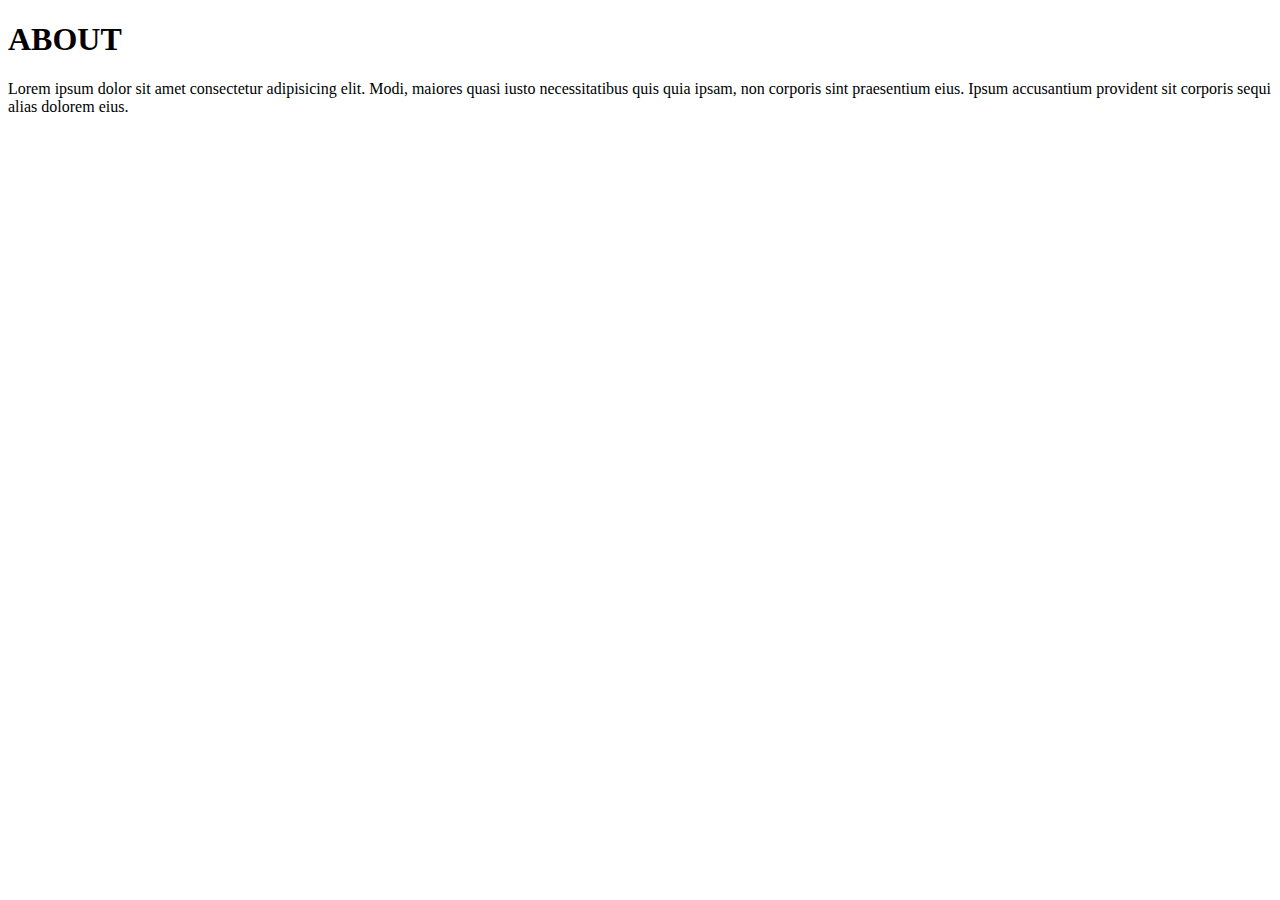
==== about.html @ 5101b160 "Update" ====
<!DOCTYPE html>
<html lang="en">
<head>
    <meta charset="UTF-8">
    <meta name="viewport" content="width=device-width, initial-scale=1.0">
    <title>Document</title>
</head>
<body>
    <h1> ABOUT </h1>
    <p>Lorem ipsum dolor sit amet consectetur adipisicing elit. Modi, maiores quasi iusto necessitatibus quis quia ipsam, non corporis sint praesentium eius. Ipsum accusantium provident sit corporis sequi alias dolorem eius.</p>
</body>
</html>
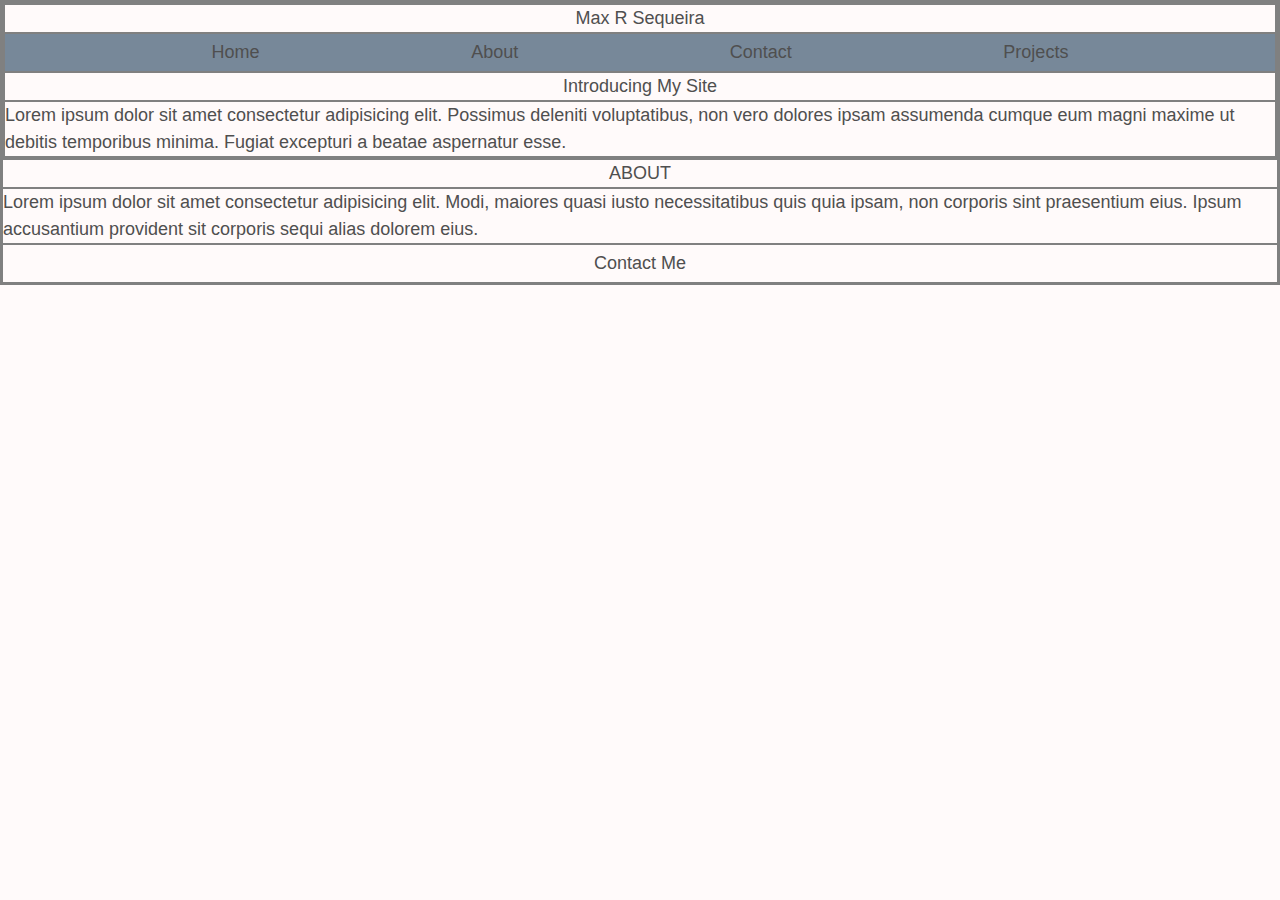
==== commit fe0fe11c: "UPDATE PHEW" ====
--- a/about.html
+++ b/about.html
@@ -1,12 +1,30 @@
 <!DOCTYPE html>
 <html lang="en">
 <head>
+    <link rel="stylesheet" href="style/index.css">
     <meta charset="UTF-8">
     <meta name="viewport" content="width=device-width, initial-scale=1.0">
     <title>Document</title>
 </head>
+<section class="top">
+    <header>
+        <h1>Max R Sequeira</h1>
+        <div class="buttons">
+        <a href="index.html">Home</a>
+        <a href="about.html">About</a>
+        <a href="contact.html">Contact</a>
+        <a href="projects.html">Projects</a>
+        </div>
+        <h2>Introducing My Site</h2>
+        <p>Lorem ipsum dolor sit amet consectetur adipisicing elit. Possimus deleniti voluptatibus, non vero dolores ipsam assumenda cumque eum magni maxime ut debitis temporibus minima. Fugiat excepturi a beatae aspernatur esse.</p>
+    </header>
+</section>
 <body>
     <h1> ABOUT </h1>
     <p>Lorem ipsum dolor sit amet consectetur adipisicing elit. Modi, maiores quasi iusto necessitatibus quis quia ipsam, non corporis sint praesentium eius. Ipsum accusantium provident sit corporis sequi alias dolorem eius.</p>
+    <footer>
+        <a href="#">Contact Me</a>
+    </footer>
 </body>
+
 </html>--- a/style/index.css
+++ b/style/index.css
@@ -0,0 +1,128 @@
+/*MEYERS reset*/
+
+html, body, div, span, applet, object, iframe,
+h1, h2, h3, h4, h5, h6, p, blockquote, pre,
+a, abbr, acronym, address, big, cite, code,
+del, dfn, em, img, ins, kbd, q, s, samp,
+small, strike, strong, sub, sup, tt, var,
+b, u, i, center,
+dl, dt, dd, ol, ul, li,
+fieldset, form, label, legend,
+table, caption, tbody, tfoot, thead, tr, th, td,
+article, aside, canvas, details, embed, 
+figure, figcaption, footer, header, hgroup, 
+menu, nav, output, ruby, section, summary,
+time, mark, audio, video {
+	margin: 0;
+	padding: 0;
+	font-size: 100%;
+	font: inherit;
+	vertical-align: baseline;
+}
+/* HTML5 display-role reset for older browsers */
+article, aside, details, figcaption, figure, 
+footer, header, hgroup, menu, nav, section {
+	display: block;
+}
+ol, ul {
+	list-style: none;
+}
+blockquote, q {
+	quotes: none;
+}
+blockquote:before, blockquote:after,
+q:before, q:after {
+	content: '';
+	content: none;
+}
+table {
+	border-collapse: collapse;
+	border-spacing: 0;
+}
+*{
+    box-sizing: border-box;
+    margin:0;
+    padding:0;
+    max-width:100%;
+    border:1px solid grey;
+}
+/*General Styles*/
+
+html{
+    font-size:62.5%;
+}
+body{
+    font-size:1.8rem;
+    color:#4f4f4f;
+    line-height:1.5;
+    font-family: 'PT Sans', sans-serif;
+    background-color:#FFFAFA;
+}
+h1, h2{
+    text-align:center;
+}
+
+a{
+    text-decoration:none;
+    color:#4f4f4f;
+}
+hover:a{
+    color: red;
+}
+
+/*General Styles*/
+
+.Top{
+    display:flex;
+    justify-content:center;
+    align-items: center;
+}
+
+.buttons{
+    display:flex;
+    justify-content:space-evenly;
+    align-items:stretch;
+    align-content:space-between;
+    height: 20%;
+    background-color: lightslategray;
+}
+
+.UpperMiddle{
+    height: 40vh;
+    background-image: url('https://images.unsplash.com/photo-1610296669228-602fa827fc1f?ixlib=rb-1.2.1&ixid=MnwxMjA3fDB8MHxwaG90by1wYWdlfHx8fGVufDB8fHx8&auto=format&fit=crop&w=668&q=80');
+    background-repeat: no-repeat;
+    background-size: cover;
+    background-position: bottom;
+}
+
+.LowerMiddle{
+    display: flex;
+    align-items: flex-start;
+    justify-content: center;
+}
+
+img{
+    float:left;
+    width: 25%;
+    height: auto;
+    object-fit: cover;
+}
+
+a{
+    padding: 5px;
+    border: 2px black;
+}
+
+footer{
+    display:flex;
+    justify-content:center;
+}
+
+
+
+
+/*PROJECTS PAGE*/
+
+#Projects{
+    background-image: url('https://images.unsplash.com/photo-1610296669228-602fa827fc1f?ixlib=rb-1.2.1&ixid=MnwxMjA3fDB8MHxwaG90by1wYWdlfHx8fGVufDB8fHx8&auto=format&fit=crop&w=668&q=80');
+}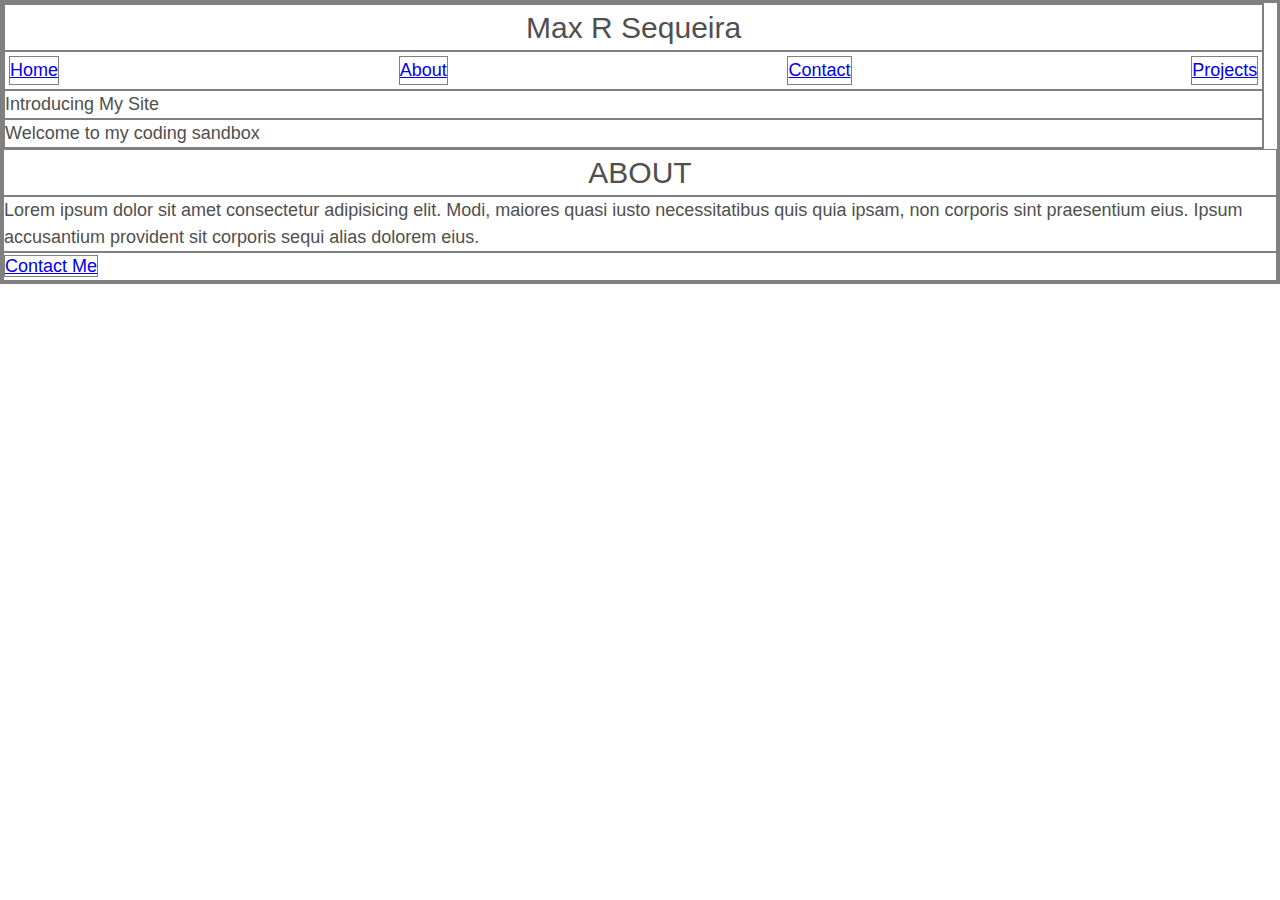
==== commit d38318af: "Doing this week's homework assignment and retouching old assignment. Sending an update to gh" ====
--- a/about.html
+++ b/about.html
@@ -9,22 +9,21 @@
 <section class="top">
     <header>
         <h1>Max R Sequeira</h1>
-        <div class="buttons">
+        <nav>
         <a href="index.html">Home</a>
         <a href="about.html">About</a>
         <a href="contact.html">Contact</a>
         <a href="projects.html">Projects</a>
-        </div>
+        </nav>
         <h2>Introducing My Site</h2>
-        <p>Lorem ipsum dolor sit amet consectetur adipisicing elit. Possimus deleniti voluptatibus, non vero dolores ipsam assumenda cumque eum magni maxime ut debitis temporibus minima. Fugiat excepturi a beatae aspernatur esse.</p>
-    </header>
-</section>
+      <p>Welcome to my coding sandbox</p>
+</header>
 <body>
     <h1> ABOUT </h1>
     <p>Lorem ipsum dolor sit amet consectetur adipisicing elit. Modi, maiores quasi iusto necessitatibus quis quia ipsam, non corporis sint praesentium eius. Ipsum accusantium provident sit corporis sequi alias dolorem eius.</p>
+
     <footer>
         <a href="#">Contact Me</a>
     </footer>
 </body>
-
 </html>--- a/style/index.css
+++ b/style/index.css
@@ -39,10 +39,11 @@
 	border-collapse: collapse;
 	border-spacing: 0;
 }
+
 *{
     box-sizing: border-box;
     margin:0;
-    padding:0;
+    padding:2px;
     max-width:100%;
     border:1px solid grey;
 }
@@ -51,78 +52,48 @@
 html{
     font-size:62.5%;
 }
+
 body{
     font-size:1.8rem;
     color:#4f4f4f;
     line-height:1.5;
     font-family: 'PT Sans', sans-serif;
-    background-color:#FFFAFA;
-}
-h1, h2{
-    text-align:center;
+    text-decoration: none;
 }
 
-a{
-    text-decoration:none;
-    color:#4f4f4f;
+/*HEADER Stlying*/
+header{
+    width: 99%;
+    align-self: center;
 }
-hover:a{
-    color: red;
+h1{
+    display:flex;
+    justify-content: center;
+    align-content: center;
+    font-size: 3rem;
 }
+nav{
+    display: flex;
+    justify-content: space-between;
+    text-decoration: none;
+    padding: 4px 4px;
+}
+.subtitlesection{
+    display:flex;
+    justify-content: center;
 
-/*General Styles*/
-
-.Top{
-    display:flex;
-    justify-content:center;
-    align-items: center;
 }
-
-.buttons{
-    display:flex;
-    justify-content:space-evenly;
-    align-items:stretch;
-    align-content:space-between;
-    height: 20%;
-    background-color: lightslategray;
-}
-
-.UpperMiddle{
-    height: 40vh;
-    background-image: url('https://images.unsplash.com/photo-1610296669228-602fa827fc1f?ixlib=rb-1.2.1&ixid=MnwxMjA3fDB8MHxwaG90by1wYWdlfHx8fGVufDB8fHx8&auto=format&fit=crop&w=668&q=80');
-    background-repeat: no-repeat;
-    background-size: cover;
-    background-position: bottom;
-}
-
-.LowerMiddle{
-    display: flex;
-    align-items: flex-start;
-    justify-content: center;
-}
-
-img{
-    float:left;
-    width: 25%;
-    height: auto;
-    object-fit: cover;
-}
-
-a{
-    padding: 5px;
-    border: 2px black;
-}
-
-footer{
-    display:flex;
-    justify-content:center;
 }
 
 
 
 
-/*PROJECTS PAGE*/
+@media(max-width: 800px){
+    /*if the screen size is 800px or smaller apply these styles*/
+}
 
-#Projects{
-    background-image: url('https://images.unsplash.com/photo-1610296669228-602fa827fc1f?ixlib=rb-1.2.1&ixid=MnwxMjA3fDB8MHxwaG90by1wYWdlfHx8fGVufDB8fHx8&auto=format&fit=crop&w=668&q=80');
-}+@media(max-width: 500px){
+    /*if the screen size is 500px or smaller apply these styles*/
+    nav{
+        flex-direction:column;
+    }